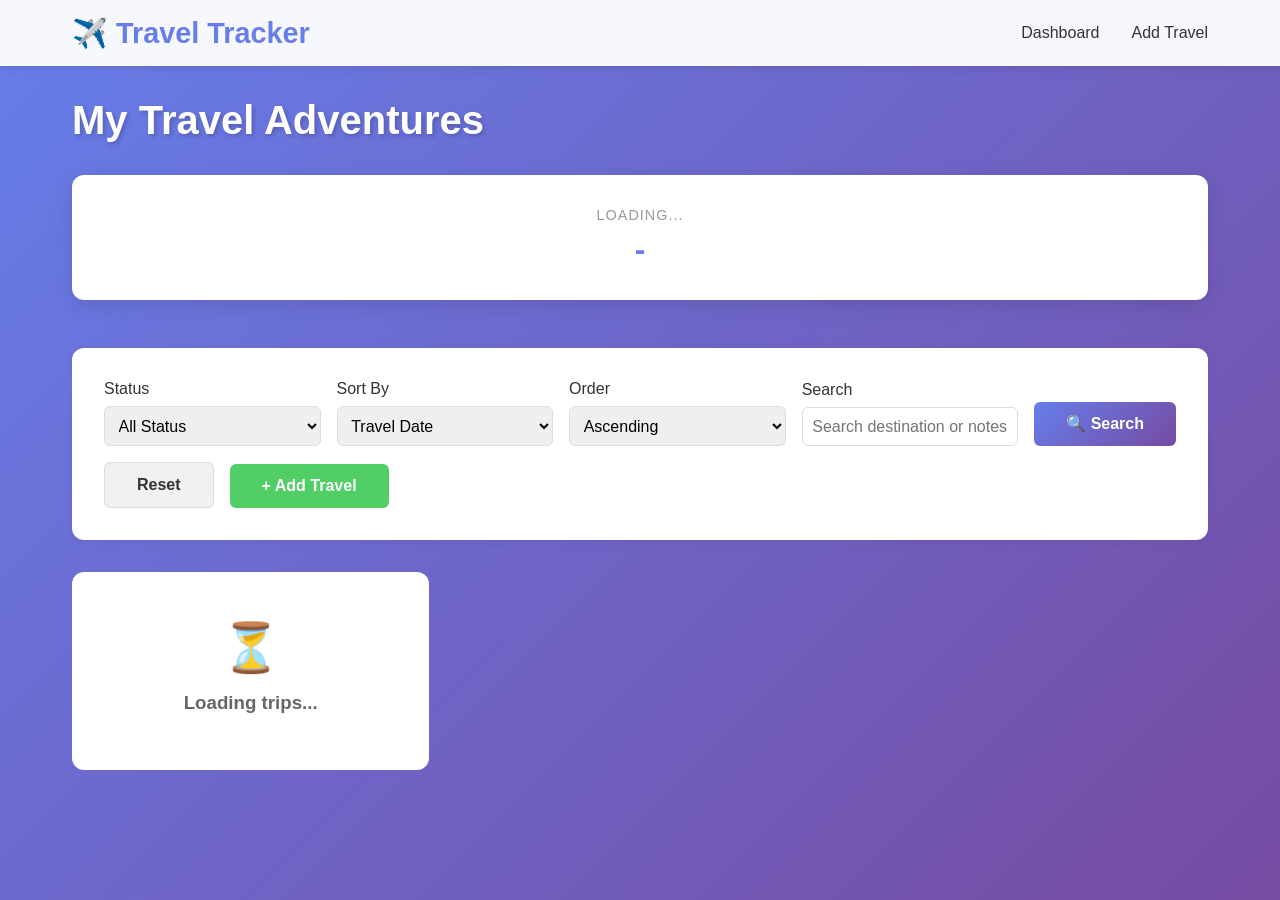
==== templates/dashboard.html @ 1097ee21 "Added travel tracker frontend" ====
<!DOCTYPE html>
<html lang="en">
<head>
    <meta charset="UTF-8">
    <meta name="viewport" content="width=device-width, initial-scale=1.0">
    <title>Dashboard - Travel Tracker</title>
    <link rel="stylesheet" href="/static/css/styles.css">
</head>
<body>
    <header>
        <nav>
            <a href="/" class="logo">✈️ Travel Tracker</a>
            <ul class="nav-links">
                <li><a href="/">Dashboard</a></li>
                <li><a href="/add">Add Travel</a></li>
            </ul>
        </nav>
    </header>

    <div id="message-container"></div>

    <main>
        <h1 class="page-title">My Travel Adventures</h1>

        <!-- Statistics Dashboard -->
        <div class="stats-grid" id="stats-container">
            <div class="stat-card">
                <div class="stat-label">Loading...</div>
                <div class="stat-value">-</div>
            </div>
        </div>

        <!-- Filters Section -->
        <div class="filter-section">
            <div class="filter-group">
                <label for="status-filter">Status</label>
                <select id="status-filter">
                    <option value="">All Status</option>
                    <option value="upcoming">Upcoming</option>
                    <option value="ongoing">Ongoing</option>
                    <option value="completed">Completed</option>
                </select>
            </div>

            <div class="filter-group">
                <label for="sort-by">Sort By</label>
                <select id="sort-by">
                    <option value="travel-date">Travel Date</option>
                    <option value="from-location">From Location</option>
                    <option value="to-location">To Location</option>
                    <option value="budget">Budget</option>
                    <option value="created_at">Recently Added</option>
                </select>
            </div>

            <div class="filter-group">
                <label for="sort-order">Order</label>
                <select id="sort-order">
                    <option value="ASC">Ascending</option>
                    <option value="DESC">Descending</option>
                </select>
            </div>

            <div class="filter-group">
                <label for="search-input">Search</label>
                <input type="text" id="search-input" placeholder="Search destination or notes...">
            </div>

            <button id="search-btn" class="btn btn-primary">🔍 Search</button>
            <button id="reset-filters" class="btn btn-secondary">Reset</button>
            <a href="/add" class="btn btn-success" style="text-decoration: none;">+ Add Travel</a>
        </div>

        <!-- Travels Container -->
        <div id="travels-container" class="travels-container">
            <div class="empty-state">
                <div class="empty-state-icon">⏳</div>
                <h3>Loading trips...</h3>
            </div>
        </div>
    </main>

    <script src="/static/js/script.js"></script>
</body>
</html>
---- static/css/styles.css ----
* {
    margin: 0;
    padding: 0;
    box-sizing: border-box;
}

body {
    font-family: 'Segoe UI', Tahoma, Geneva, Verdana, sans-serif;
    background: linear-gradient(135deg, #667eea 0%, #764ba2 100%);
    min-height: 100vh;
    color: #333;
}

header {
    background: rgba(255, 255, 255, 0.95);
    box-shadow: 0 2px 10px rgba(0, 0, 0, 0.1);
    padding: 1rem 0;
    position: sticky;
    top: 0;
    z-index: 100;
}

nav {
    max-width: 1200px;
    margin: 0 auto;
    display: flex;
    justify-content: space-between;
    align-items: center;
    padding: 0 2rem;
}

.logo {
    font-size: 1.8rem;
    font-weight: bold;
    color: #667eea;
    text-decoration: none;
}

.nav-links {
    display: flex;
    gap: 2rem;
    list-style: none;
}

.nav-links a {
    text-decoration: none;
    color: #333;
    font-weight: 500;
    transition: color 0.3s ease;
}

.nav-links a:hover {
    color: #667eea;
}

.nav-links a.active {
    color: #667eea;
    border-bottom: 2px solid #667eea;
    padding-bottom: 0.2rem;
}

main {
    max-width: 1200px;
    margin: 2rem auto;
    padding: 0 2rem;
}

.container {
    max-width: 1200px;
    margin: 0 auto;
}

.page-title {
    color: white;
    font-size: 2.5rem;
    margin-bottom: 2rem;
    text-shadow: 2px 2px 4px rgba(0, 0, 0, 0.2);
}

/* Dashboard Stats */
.stats-grid {
    display: grid;
    grid-template-columns: repeat(auto-fit, minmax(250px, 1fr));
    gap: 2rem;
    margin-bottom: 3rem;
}

.stat-card {
    background: white;
    padding: 2rem;
    border-radius: 12px;
    box-shadow: 0 5px 20px rgba(0, 0, 0, 0.1);
    text-align: center;
    transition: transform 0.3s ease, box-shadow 0.3s ease;
}

.stat-card:hover {
    transform: translateY(-5px);
    box-shadow: 0 10px 30px rgba(0, 0, 0, 0.2);
}

.stat-label {
    color: #999;
    font-size: 0.9rem;
    text-transform: uppercase;
    letter-spacing: 1px;
    margin-bottom: 0.5rem;
}

.stat-value {
    color: #667eea;
    font-size: 2rem;
    font-weight: bold;
}

/* Forms */
.form-container {
    background: white;
    padding: 3rem;
    border-radius: 12px;
    box-shadow: 0 5px 20px rgba(0, 0, 0, 0.1);
    max-width: 600px;
    margin: 0 auto;
}

.form-group {
    margin-bottom: 1.5rem;
}

label {
    display: block;
    margin-bottom: 0.5rem;
    font-weight: 500;
    color: #333;
}

input, textarea, select {
    width: 100%;
    padding: 0.8rem;
    border: 1px solid #ddd;
    border-radius: 6px;
    font-family: inherit;
    font-size: 1rem;
    transition: border-color 0.3s ease, box-shadow 0.3s ease;
}

input:focus, textarea:focus, select:focus {
    outline: none;
    border-color: #667eea;
    box-shadow: 0 0 0 3px rgba(102, 126, 234, 0.1);
}

textarea {
    resize: vertical;
    min-height: 120px;
}

.form-row {
    display: grid;
    grid-template-columns: 1fr 1fr;
    gap: 1rem;
}

.form-row .form-group {
    margin-bottom: 1.5rem;
}

/* Buttons */
.btn {
    padding: 0.8rem 2rem;
    border: none;
    border-radius: 6px;
    font-size: 1rem;
    font-weight: 600;
    cursor: pointer;
    transition: all 0.3s ease;
    text-decoration: none;
    display: inline-block;
}

.btn-primary {
    background: linear-gradient(135deg, #667eea 0%, #764ba2 100%);
    color: white;
}

.btn-primary:hover {
    transform: translateY(-2px);
    box-shadow: 0 5px 15px rgba(102, 126, 234, 0.4);
}

.btn-primary:active {
    transform: translateY(0);
}

.btn-secondary {
    background: #f0f0f0;
    color: #333;
    border: 1px solid #ddd;
}

.btn-secondary:hover {
    background: #e0e0e0;
}

.btn-danger {
    background: #ff6b6b;
    color: white;
}

.btn-danger:hover {
    background: #ff5252;
    transform: translateY(-2px);
    box-shadow: 0 5px 15px rgba(255, 107, 107, 0.4);
}

.btn-success {
    background: #51cf66;
    color: white;
}

.btn-success:hover {
    background: #40c057;
    transform: translateY(-2px);
    box-shadow: 0 5px 15px rgba(81, 207, 102, 0.4);
}

.btn-group {
    display: flex;
    gap: 1rem;
    margin-top: 2rem;
}

/* Filters and Search */
.filter-section {
    background: white;
    padding: 2rem;
    border-radius: 12px;
    margin-bottom: 2rem;
    display: flex;
    gap: 1rem;
    flex-wrap: wrap;
    align-items: flex-end;
    box-shadow: 0 2px 10px rgba(0, 0, 0, 0.05);
}

.filter-group {
    flex: 1;
    min-width: 200px;
}

.filter-group label {
    display: block;
    margin-bottom: 0.5rem;
    font-weight: 500;
}

.filter-group input,
.filter-group select {
    width: 100%;
    padding: 0.6rem;
    border: 1px solid #ddd;
    border-radius: 6px;
}

/* Travels Table */
.travels-container {
    display: grid;
    grid-template-columns: repeat(auto-fill, minmax(350px, 1fr));
    gap: 2rem;
    margin-top: 2rem;
}

.travels-list {
    background: white;
    padding: 2rem;
    border-radius: 12px;
    box-shadow: 0 2px 10px rgba(0, 0, 0, 0.05);
}

.travel-card {
    background: white;
    border: 1px solid #e0e0e0;
    border-radius: 12px;
    padding: 1.5rem;
    transition: all 0.3s ease;
    box-shadow: 0 2px 10px rgba(0, 0, 0, 0.05);
}

.travel-card:hover {
    transform: translateY(-5px);
    box-shadow: 0 10px 30px rgba(0, 0, 0, 0.15);
    border-color: #667eea;
}

.travel-card-header {
    display: flex;
    justify-content: space-between;
    align-items: start;
    margin-bottom: 1rem;
}

.travel-destination {
    font-size: 1.5rem;
    font-weight: bold;
    color: #667eea;
}

.travel-status {
    display: inline-block;
    padding: 0.4rem 0.8rem;
    border-radius: 20px;
    font-size: 0.8rem;
    font-weight: 600;
    text-transform: uppercase;
}

.status-upcoming {
    background: #e3f2fd;
    color: #1976d2;
}

.status-ongoing {
    background: #fff3e0;
    color: #f57c00;
}

.status-completed {
    background: #e8f5e9;
    color: #388e3c;
}

.travel-dates {
    color: #666;
    font-size: 0.9rem;
    margin-bottom: 1rem;
}

.travel-budget {
    display: grid;
    grid-template-columns: 1fr 1fr;
    gap: 1rem;
    margin-bottom: 1rem;
    padding-bottom: 1rem;
    border-bottom: 1px solid #e0e0e0;
}

.budget-item {
    display: flex;
    flex-direction: column;
}

.budget-label {
    color: #999;
    font-size: 0.8rem;
    text-transform: uppercase;
}

.budget-value {
    color: #667eea;
    font-size: 1.2rem;
    font-weight: bold;
}

.travel-notes {
    color: #666;
    font-size: 0.95rem;
    margin-bottom: 1rem;
    padding: 0.8rem;
    background: #f9f9f9;
    border-left: 3px solid #667eea;
    border-radius: 4px;
}

.travel-actions {
    display: flex;
    gap: 0.5rem;
}

.travel-actions button {
    flex: 1;
}

/* Table View */
.travels-table {
    width: 100%;
    border-collapse: collapse;
    background: white;
    border-radius: 12px;
    overflow: hidden;
    box-shadow: 0 2px 10px rgba(0, 0, 0, 0.05);
}

.travels-table thead {
    background: linear-gradient(135deg, #667eea 0%, #764ba2 100%);
    color: white;
}

.travels-table th {
    padding: 1.2rem;
    text-align: left;
    font-weight: 600;
}

.travels-table td {
    padding: 1.2rem;
    border-bottom: 1px solid #e0e0e0;
}

.travels-table tbody tr:hover {
    background: #f9f9f9;
}

.travels-table .actions-cell {
    display: flex;
    gap: 0.5rem;
}

/* Empty State */
.empty-state {
    text-align: center;
    padding: 3rem 2rem;
    background: white;
    border-radius: 12px;
    color: #999;
}

.empty-state-icon {
    font-size: 3rem;
    margin-bottom: 1rem;
}

.empty-state h3 {
    color: #666;
    margin-bottom: 0.5rem;
}

.empty-state p {
    color: #999;
    margin-bottom: 1.5rem;
}

/* Success/Error Messages */
.message {
    padding: 1rem;
    border-radius: 6px;
    margin-bottom: 1rem;
    animation: slideIn 0.3s ease;
}

@keyframes slideIn {
    from {
        transform: translateY(-20px);
        opacity: 0;
    }
    to {
        transform: translateY(0);
        opacity: 1;
    }
}

.message.success {
    background: #e8f5e9;
    color: #388e3c;
    border-left: 4px solid #388e3c;
}

.message.error {
    background: #ffebee;
    color: #d32f2f;
    border-left: 4px solid #d32f2f;
}

.message.info {
    background: #e3f2fd;
    color: #1976d2;
    border-left: 4px solid #1976d2;
}

.close-message {
    float: right;
    cursor: pointer;
    font-weight: bold;
}

/* Responsive Design */
@media (max-width: 768px) {
    nav {
        flex-direction: column;
        gap: 1rem;
        padding: 1rem;
    }

    .nav-links {
        width: 100%;
        justify-content: center;
        flex-wrap: wrap;
    }

    .page-title {
        font-size: 1.8rem;
    }

    .form-container {
        padding: 1.5rem;
    }

    .form-row {
        grid-template-columns: 1fr;
    }

    .filter-section {
        flex-direction: column;
        align-items: stretch;
    }

    .filter-group {
        min-width: auto;
    }

    .travels-container {
        grid-template-columns: 1fr;
    }

    .travels-table {
        font-size: 0.9rem;
    }

    .travels-table th,
    .travels-table td {
        padding: 0.8rem;
    }

    .btn {
        padding: 0.6rem 1.2rem;
        font-size: 0.9rem;
    }

    main {
        padding: 0 1rem;
    }
}

@media (max-width: 480px) {
    .logo {
        font-size: 1.4rem;
    }

    .page-title {
        font-size: 1.5rem;
    }

    .stat-grid {
        grid-template-columns: 1fr;
        gap: 1rem;
    }

    .form-row {
        grid-template-columns: 1fr;
    }

    .btn-group {
        flex-direction: column;
    }

    .btn {
        width: 100%;
        text-align: center;
    }

    .travel-card-header {
        flex-direction: column;
    }

    .travel-budget {
        grid-template-columns: 1fr;
    }
}

/* Loading State */
.loading {
    display: inline-block;
    width: 20px;
    height: 20px;
    border: 3px solid rgba(102, 126, 234, 0.3);
    border-radius: 50%;
    border-top-color: #667eea;
    animation: spin 1s linear infinite;
}

@keyframes spin {
    to {
        transform: rotate(360deg);
    }
}

/* Utilities */
.hidden {
    display: none;
}

.text-center {
    text-align: center;
}

.mt-1 {
    margin-top: 0.5rem;
}

.mt-2 {
    margin-top: 1rem;
}

.mt-3 {
    margin-top: 2rem;
}

.mb-1 {
    margin-bottom: 0.5rem;
}

.mb-2 {
    margin-bottom: 1rem;
}

.mb-3 {
    margin-bottom: 2rem;
}

/* Person Name Fields */
#person-names-container {
    display: flex;
    flex-direction: column;
    gap: 0.5rem;
}

.person-name-field {
    width: 100%;
    padding: 0.6rem;
    border: 1px solid #ddd;
    border-radius: 6px;
    font-family: inherit;
    font-size: 1rem;
    transition: border-color 0.3s ease, box-shadow 0.3s ease;
}

.person-name-field:focus {
    outline: none;
    border-color: #667eea;
    box-shadow: 0 0 0 3px rgba(102, 126, 234, 0.1);
}

/* Travel Info Display */
.travel-info {
    display: grid;
    grid-template-columns: 1fr 1fr;
    gap: 1rem;
    margin-bottom: 1rem;
    padding-bottom: 1rem;
    border-bottom: 1px solid #e0e0e0;
}

.info-item {
    display: flex;
    flex-direction: column;
}

.info-label {
    color: #999;
    font-size: 0.8rem;
    text-transform: uppercase;
    font-weight: 600;
    margin-bottom: 0.25rem;
}

.info-value {
    color: #667eea;
    font-size: 1.1rem;
    font-weight: bold;
}

.travel-names {
    color: #666;
    font-size: 0.95rem;
    margin-bottom: 1rem;
    padding: 0.8rem;
    background: #f9f9f9;
    border-left: 3px solid #667eea;
    border-radius: 4px;
}
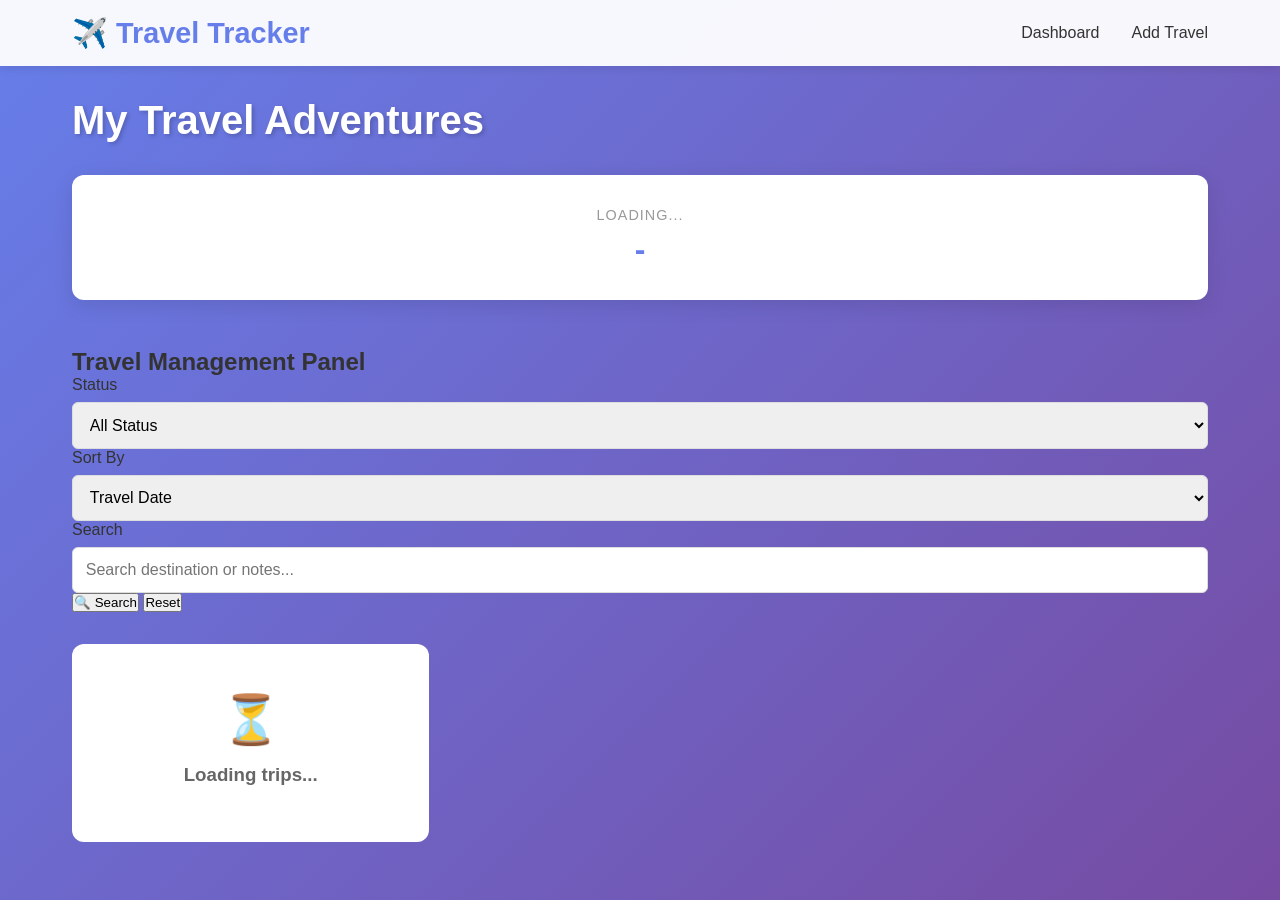
==== commit 1d7c8984: "removed add travel in dashboard" ====
--- a/templates/dashboard.html
+++ b/templates/dashboard.html
@@ -30,46 +30,41 @@
             </div>
         </div>
 
-        <!-- Filters Section -->
-        <div class="filter-section">
-            <div class="filter-group">
-                <label for="status-filter">Status</label>
-                <select id="status-filter">
-                    <option value="">All Status</option>
-                    <option value="upcoming">Upcoming</option>
-                    <option value="ongoing">Ongoing</option>
-                    <option value="completed">Completed</option>
-                </select>
-            </div>
-
-            <div class="filter-group">
-                <label for="sort-by">Sort By</label>
-                <select id="sort-by">
-                    <option value="travel-date">Travel Date</option>
-                    <option value="from-location">From Location</option>
-                    <option value="to-location">To Location</option>
-                    <option value="budget">Budget</option>
-                    <option value="created_at">Recently Added</option>
-                </select>
-            </div>
-
-            <div class="filter-group">
-                <label for="sort-order">Order</label>
-                <select id="sort-order">
-                    <option value="ASC">Ascending</option>
-                    <option value="DESC">Descending</option>
-                </select>
-            </div>
-
-            <div class="filter-group">
-                <label for="search-input">Search</label>
-                <input type="text" id="search-input" placeholder="Search destination or notes...">
-            </div>
-
-            <button id="search-btn" class="btn btn-primary">🔍 Search</button>
-            <button id="reset-filters" class="btn btn-secondary">Reset</button>
-            <a href="/add" class="btn btn-success" style="text-decoration: none;">+ Add Travel</a>
-        </div>
+                <!-- Travel Management Panel (Updated Filter Section) -->
+                <div class="travel-panel-container">
+                    <h2 class="travel-panel-title">Travel Management Panel</h2>
+                    <div class="travel-panel-filters">
+                        <div class="travel-panel-row">
+                            <div class="travel-panel-group">
+                                <label for="status-filter">Status</label>
+                                <select id="status-filter" class="travel-panel-input">
+                                    <option value="">All Status</option>
+                                    <option value="upcoming">Upcoming</option>
+                                    <option value="ongoing">Ongoing</option>
+                                    <option value="completed">Completed</option>
+                                </select>
+                            </div>
+                            <div class="travel-panel-group">
+                                <label for="sort-by">Sort By</label>
+                                <select id="sort-by" class="travel-panel-input">
+                                    <option value="travel-date">Travel Date</option>
+                                    <option value="from-location">From Location</option>
+                                    <option value="to-location">To Location</option>
+                                    <option value="budget">Budget</option>
+                                    <option value="created_at">Recently Added</option>
+                                </select>
+                            </div>
+                            <div class="travel-panel-group search-group">
+                                <label for="search-input">Search</label>
+                                <input type="text" id="search-input" class="travel-panel-input" placeholder="Search destination or notes...">
+                            </div>
+                            <div class="travel-panel-group button-group">
+                                <button id="search-btn" class="travel-panel-btn search-btn"><span class="icon">🔍</span> Search</button>
+                                <button id="reset-filters" class="travel-panel-btn reset-btn" type="button">Reset</button>
+                            </div>
+                        </div>
+                    </div>
+                </div>
 
         <!-- Travels Container -->
         <div id="travels-container" class="travels-container">
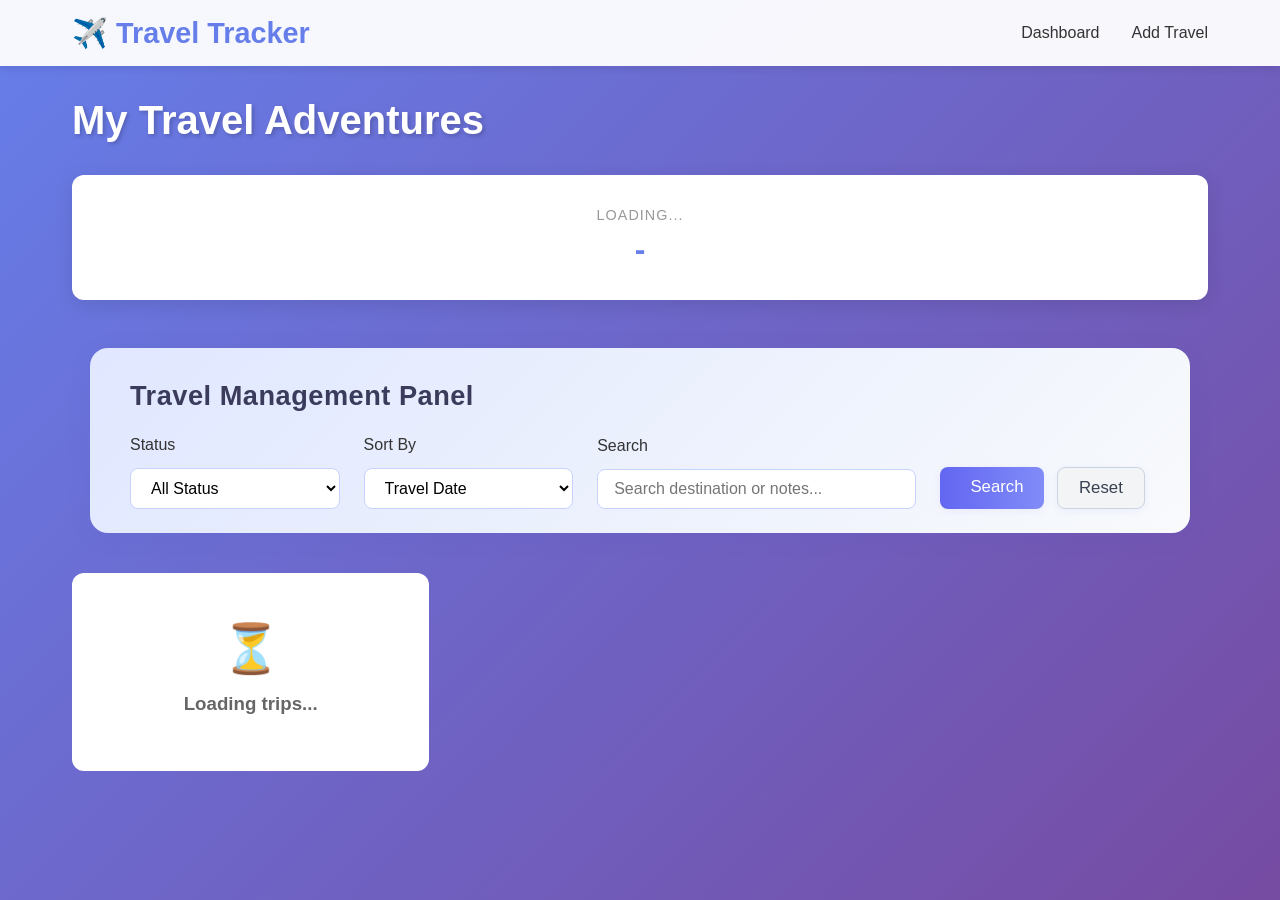
==== commit a0a08a5e: "Removed status and updated no.of persons to 1 by default" ====
--- a/templates/dashboard.html
+++ b/templates/dashboard.html
@@ -59,7 +59,7 @@
                                 <input type="text" id="search-input" class="travel-panel-input" placeholder="Search destination or notes...">
                             </div>
                             <div class="travel-panel-group button-group">
-                                <button id="search-btn" class="travel-panel-btn search-btn"><span class="icon">🔍</span> Search</button>
+                                <button id="search-btn" class="travel-panel-btn search-btn"><span class="icon"></span> Search</button>
                                 <button id="reset-filters" class="travel-panel-btn reset-btn" type="button">Reset</button>
                             </div>
                         </div>
--- a/static/css/styles.css
+++ b/static/css/styles.css
@@ -1,3 +1,116 @@
+/* Travel Management Panel (Filter Section) */
+.travel-panel-container {
+    background: linear-gradient(135deg, #e0e7ff 0%, #f8fafc 100%);
+    border-radius: 18px;
+    box-shadow: 0 4px 24px rgba(80, 80, 180, 0.08);
+    padding: 2rem 2.5rem 1.5rem 2.5rem;
+    margin: 2rem auto 2.5rem auto;
+    max-width: 1100px;
+}
+
+.travel-panel-title {
+    font-size: 1.7rem;
+    font-weight: 600;
+    color: #3b3b5c;
+    margin-bottom: 1.5rem;
+    letter-spacing: 0.5px;
+}
+
+.travel-panel-filters {
+    width: 100%;
+}
+
+.travel-panel-row {
+    display: flex;
+    flex-wrap: wrap;
+    gap: 1.5rem;
+    align-items: flex-end;
+}
+
+.travel-panel-group {
+    display: flex;
+    flex-direction: column;
+    min-width: 180px;
+    flex: 1 1 180px;
+}
+
+.search-group {
+    min-width: 260px;
+    flex: 2 1 260px;
+}
+
+.button-group {
+    display: flex;
+    flex-direction: row;
+    gap: 0.8rem;
+    min-width: 180px;
+    flex: 1 1 180px;
+    align-items: flex-end;
+}
+
+.travel-panel-input {
+    margin-top: 0.4rem;
+    padding: 0.6rem 1rem;
+    border: 1px solid #c7d2fe;
+    border-radius: 8px;
+    background: #fff;
+    font-size: 1rem;
+    transition: border 0.2s;
+}
+
+.travel-panel-input:focus {
+    border-color: #6366f1;
+    outline: none;
+}
+
+.travel-panel-btn {
+    padding: 0.6rem 1.3rem;
+    border: none;
+    border-radius: 8px;
+    font-size: 1.05rem;
+    font-weight: 500;
+    cursor: pointer;
+    transition: background 0.2s, color 0.2s, box-shadow 0.2s;
+    margin-top: 1.7rem;
+    box-shadow: 0 2px 8px rgba(99, 102, 241, 0.07);
+}
+
+.search-btn {
+    background: linear-gradient(90deg, #6366f1 0%, #818cf8 100%);
+    color: #fff;
+}
+
+.search-btn:hover {
+    background: linear-gradient(90deg, #4f46e5 0%, #6366f1 100%);
+}
+
+.reset-btn {
+    background: #f3f4f6;
+    color: #374151;
+    border: 1px solid #cbd5e1;
+}
+
+.reset-btn:hover {
+    background: #e0e7ef;
+    color: #1e293b;
+}
+
+.icon {
+    margin-right: 0.5em;
+    font-size: 1.1em;
+    vertical-align: middle;
+}
+
+@media (max-width: 900px) {
+    .travel-panel-row {
+        flex-direction: column;
+        gap: 1.2rem;
+    }
+    .button-group {
+        margin-top: 0.5rem;
+        justify-content: flex-start;
+    }
+}
 * {
     margin: 0;
     padding: 0;
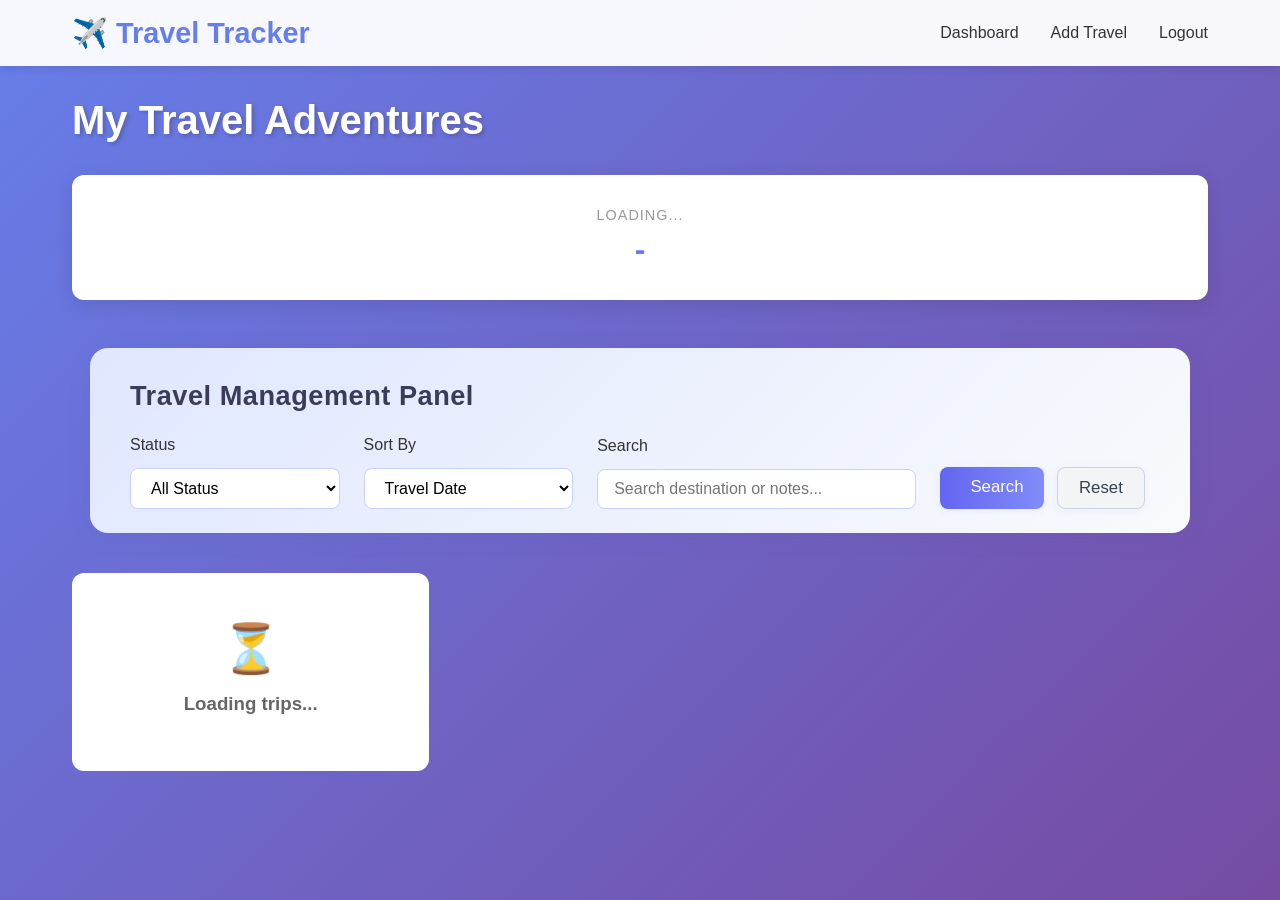
==== commit 02c56dd4: "created signup and login pages" ====
--- a/templates/dashboard.html
+++ b/templates/dashboard.html
@@ -13,6 +13,7 @@
             <ul class="nav-links">
                 <li><a href="/">Dashboard</a></li>
                 <li><a href="/add">Add Travel</a></li>
+                <li><a href="/logout" id="logout-link">Logout</a></li>
             </ul>
         </nav>
     </header>
@@ -50,7 +51,7 @@
                                     <option value="travel-date">Travel Date</option>
                                     <option value="from-location">From Location</option>
                                     <option value="to-location">To Location</option>
-                                    <option value="budget">Budget</option>
+                                    <option value="budget">Expense Spent / Budget</option>
                                     <option value="created_at">Recently Added</option>
                                 </select>
                             </div>
